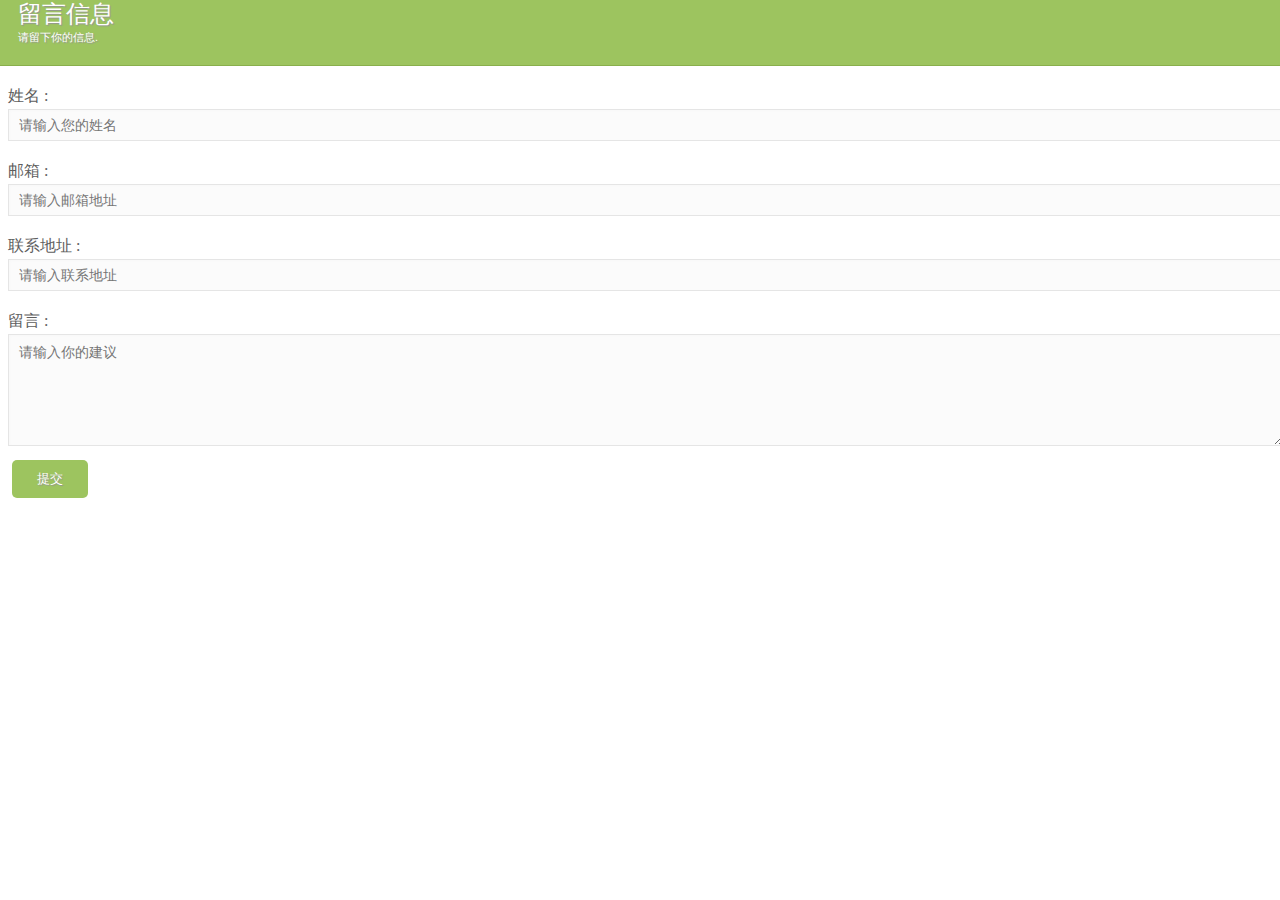
==== templates/message_form.html @ b1030ff9 "Add 3-3" ====
<!DOCTYPE html>
<html lang="en">
<head>
    <meta charset="UTF-8">
    <title></title>
    <link rel="stylesheet" href="/static/css/style.css">
</head>
<body>
<form action="/form/" method="post" class="smart-green">
    <h1>留言信息
        <span>请留下你的信息.</span>
    </h1>
    <label>
        <span>姓名 :</span>
        <input id="name" type="text" name="name" class="error" placeholder="请输入您的姓名"/>
        <div class="error-msg"></div>
    </label>

    <label>
        <span>邮箱 :</span>
        <input id="email" type="email" value="" name="email" placeholder="请输入邮箱地址"/>
        <div class="error-msg"></div>
    </label>

    <label>
        <span>联系地址 :</span>
        <input id="address" type="text" value="" name="address" placeholder="请输入联系地址"/>
        <div class="error-msg"></div>
    </label>

    <label>
        <span>留言 :</span>
        <textarea id="message" name="message" placeholder="请输入你的建议"></textarea>
        <div class="error-msg"></div>
    </label>
    <div class="success-msg"></div>
    <label>
        <span>&nbsp;</span>
        <input type="submit" class="button" value="提交"/>
    </label>
    <input type='hidden' name='csrfmiddlewaretoken' value='SfHkbL4feo1G00sJQtbO7TtLN4c2BUwa'/>
</form>

</body>
</html>
---- static/css/style.css ----
smart-green {
    margin-left: auto;
    margin-right: auto;
    max-width: 500px;
    background: #F8F8F8;
    padding: 30px 30px 20px 30px;
    font: 12px Arial, Helvetica, sans-serif;
    color: #666;
    border-radius: 5px;
    -webkit-border-radius: 5px;
    -moz-border-radius: 5px;
}

.smart-green h1 {
    font: 24px "Trebuchet MS", Arial, Helvetica, sans-serif;
    padding: 20px 0px 20px 40px;
    display: block;
    margin: -30px -30px 10px -30px;
    color: #FFF;
    background: #9DC45F;
    text-shadow: 1px 1px 1px #949494;
    border-radius: 5px 5px 0px 0px;
    -webkit-border-radius: 5px 5px 0px 0px;
    -moz-border-radius: 5px 5px 0px 0px;
    border-bottom: 1px solid #89AF4C;
}

.smart-green h1 > span {
    display: block;
    font-size: 11px;
    color: #FFF;
}

.smart-green label {
    display: block;
    margin: 0px 0px 5px;
}

.smart-green label > span {
    float: left;
    margin-top: 10px;
    color: #5E5E5E;
}

.smart-green input[type="text"], .smart-green input[type="email"], .smart-green textarea, .smart-green select {
    color: #555;
    height: 30px;
    line-height: 15px;
    width: 100%;
    padding: 0px 0px 0px 10px;
    margin-top: 2px;
    border: 1px solid #E5E5E5;
    background: #FBFBFB;
    outline: 0;
    -webkit-box-shadow: inset 1px 1px 2px rgba(238, 238, 238, 0.2);
    box-shadow: inset 1px 1px 2px rgba(238, 238, 238, 0.2);
    font: normal 14px/14px Arial, Helvetica, sans-serif;
}

.smart-green textarea {
    height: 100px;
    padding-top: 10px;
}


.smart-green .button {
    background-color: #9DC45F;
    border-radius: 5px;
    -webkit-border-radius: 5px;
    -moz-border-border-radius: 5px;
    border: none;
    padding: 10px 25px 10px 25px;
    color: #FFF;
    text-shadow: 1px 1px 1px #949494;
}

.smart-green .button:hover {
    background-color: #80A24A;
}

.error-msg{
    color: red;
    margin-top: 10px;
}
.success-msg{
    color: #80A24A;
    margin-top: 10px;
    margin-bottom: 10px;
}
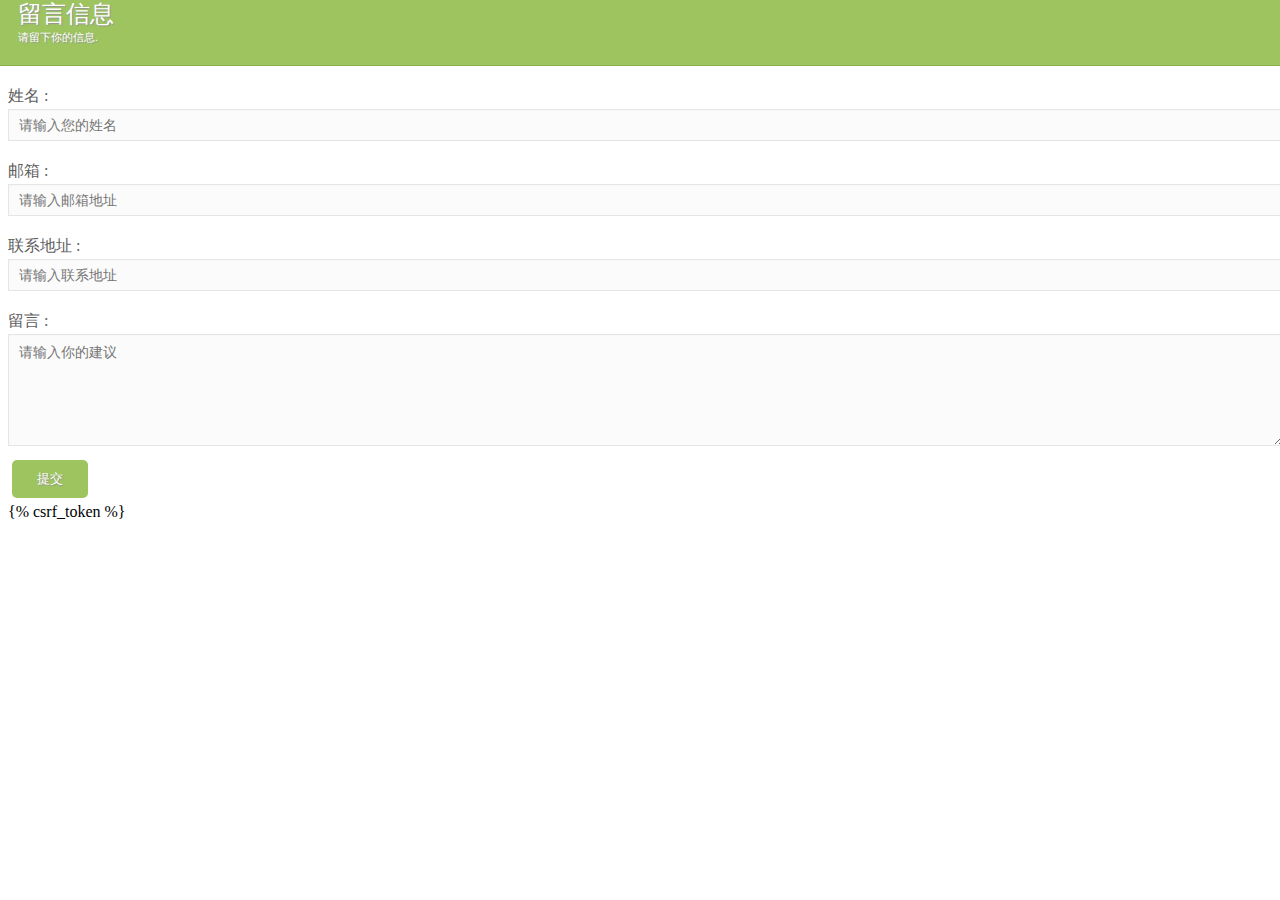
==== commit fc87b989: "study 3-4 finish" ====
--- a/templates/message_form.html
+++ b/templates/message_form.html
@@ -38,7 +38,7 @@
         <span>&nbsp;</span>
         <input type="submit" class="button" value="提交"/>
     </label>
-    <input type='hidden' name='csrfmiddlewaretoken' value='SfHkbL4feo1G00sJQtbO7TtLN4c2BUwa'/>
+    {% csrf_token %}
 </form>
 
 </body>
